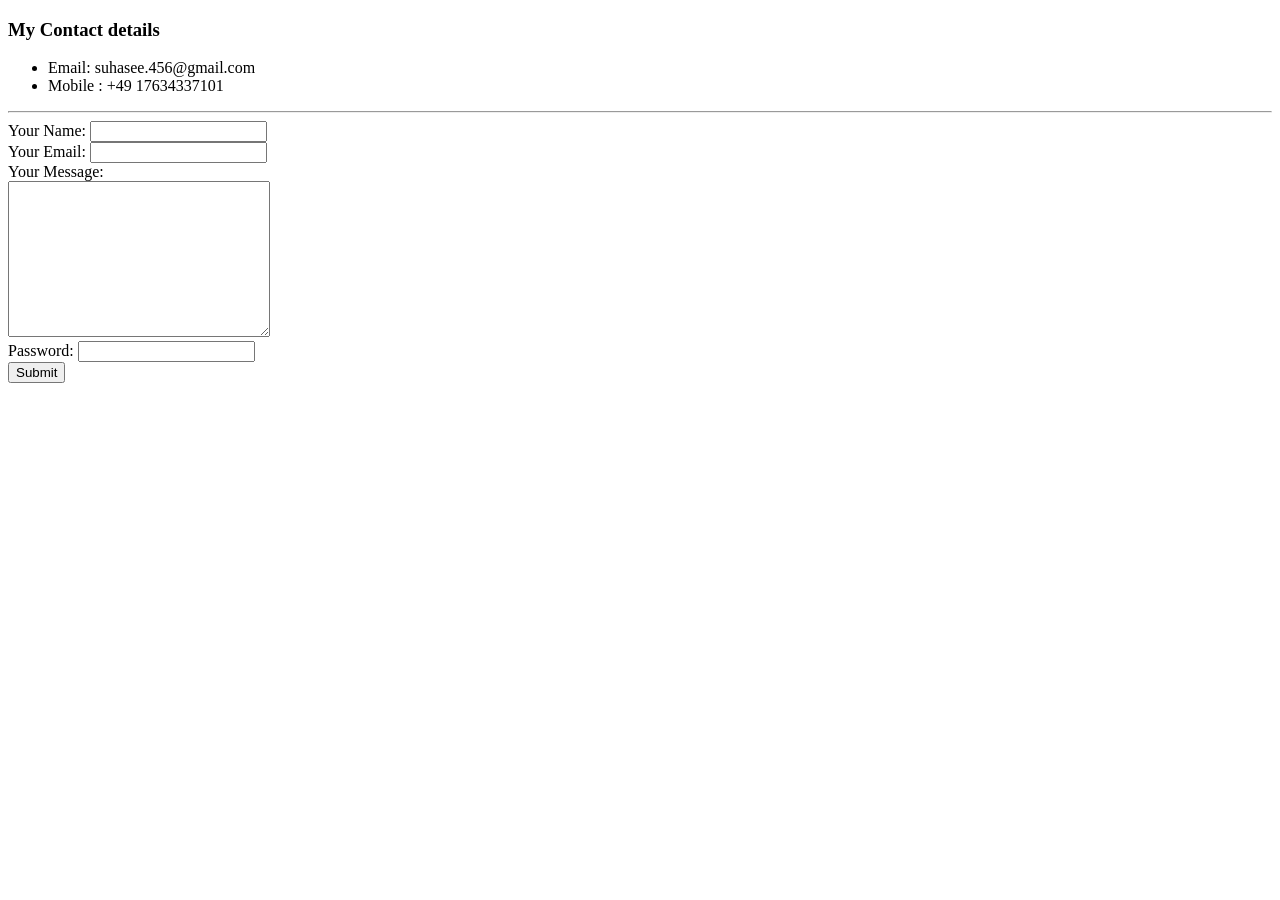
==== Contact me.html @ c67d60f5 "Add files via upload" ====
<!DOCTYPE html>
<html lang="en">
<head>
    <meta charset="UTF-8">
    <meta http-equiv="X-UA-Compatible" content="IE=edge">
    <meta name="viewport" content="width=device-width, initial-scale=1.0">
    <title>Contact Me</title>
</head>
<body>
    <h3>My Contact details</h3>
    <ul>
        <li>Email: suhasee.456@gmail.com</li>
        <li>Mobile : +49 17634337101</li>
    </ul>
    <hr>
    <form action="mailto:suhasee.456@gmail.com" method="POST" enctype="text/plain">
        <label for="">Your Name:</label>
        <input type="text" name="yourName"><br>
        <label for="">Your Email:</label>
        <input type="email" name="yourEmail"><br>
        <label for="">Your Message:</label><br>
        <textarea name="yourMessage" id="" cols="30" rows="10"></textarea>
    
        <br>    
        <label for="">Password:</label>
        <input type="password" name="" id=""><br>
        <input type="submit">

    </form>
</body>
</html>
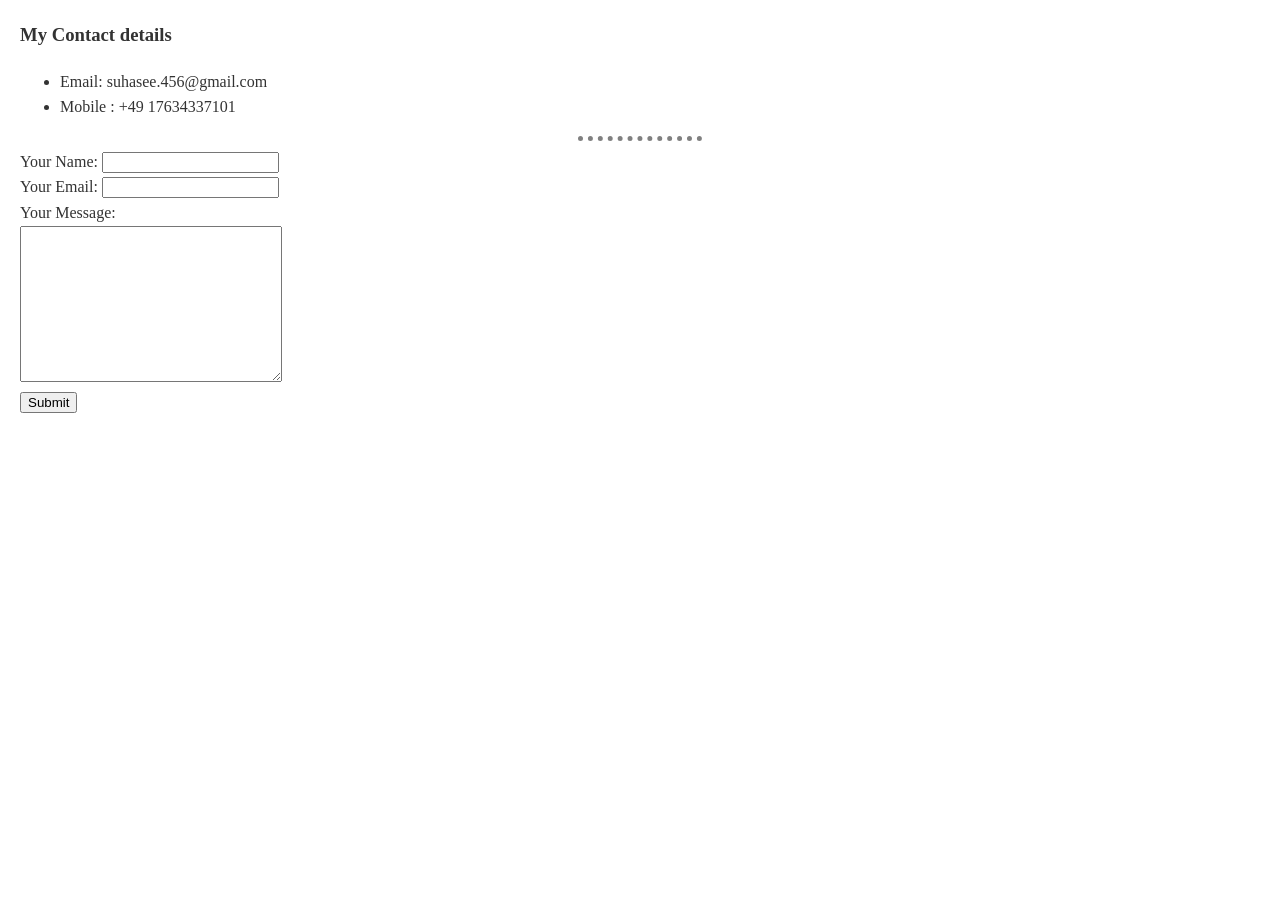
==== commit 64830c7f: "updated resume" ====
--- a/Contact me.html
+++ b/Contact me.html
@@ -5,6 +5,7 @@
     <meta http-equiv="X-UA-Compatible" content="IE=edge">
     <meta name="viewport" content="width=device-width, initial-scale=1.0">
     <title>Contact Me</title>
+    <link rel="stylesheet" href="css/styles.css">
 </head>
 <body>
     <h3>My Contact details</h3>
@@ -22,8 +23,7 @@
         <textarea name="yourMessage" id="" cols="30" rows="10"></textarea>
     
         <br>    
-        <label for="">Password:</label>
-        <input type="password" name="" id=""><br>
+        
         <input type="submit">
 
     </form>
--- a/css/styles.css
+++ b/css/styles.css
@@ -0,0 +1,137 @@
+/**TAG Selectors**/
+body {
+    font-family: "Times New Roman", Times, serif;
+    line-height: 1.6;
+    margin: 20px;
+    color: #333;
+}
+
+.resume-container {
+    width: 800px;
+    margin: 0 auto;
+}
+
+.header {
+    display: flex;
+    justify-content: space-between;
+    align-items: flex-start;
+    border-bottom: 2px solid #000;
+    padding-bottom: 10px;
+}
+
+.header h1 {
+    font-size: 32px;
+    margin: 0;
+}
+
+.header p {
+    margin: 0;
+    font-size: 14px;
+}
+
+.header img {
+    width: 140px;
+    height: 170px;
+    object-fit: cover;
+    border: 1px solid #ddd;
+}
+
+.summary {
+    margin: 20px 0;
+    font-size: 16px;
+}
+
+.work-experience,
+.academic-projects {
+    margin: 20px 0;
+}
+
+.work-experience h2,
+.academic-projects h2 {
+    font-size: 22px;
+    /* border-bottom: 2px solid #000; */
+    padding-bottom: 5px;
+}
+
+.job,
+.project {
+    margin: 20px 0;
+}
+
+.job h3,
+.project h3 {
+    font-size: 18px;
+    margin: 0;
+    /* font-weight: normal; */
+}
+
+.job .date,
+.project .date {
+    float: right;
+    font-size: 14px;
+    font-style: italic;
+    margin-top: -20px;
+}
+
+.job ul,
+.project ul {
+    list-style-type: circle;
+    margin: 10px 0;
+    padding-left: 20px;
+}
+
+.job ul li,
+.project ul li {
+    margin-bottom: 5px;
+}
+
+.project a {
+    color: #1a0dab;
+    text-decoration: none;
+}
+
+.project a:hover {
+    text-decoration: underline;
+}
+
+.project .code-link {
+    font-style: italic;
+    font-size: 14px;
+    color: #555;
+}
+
+
+hr {
+    border-style: none;
+    border-top-style: dotted;
+    border-color: grey;
+    border-width: 5px;
+    width: 10%;
+}
+
+.skills-table {
+    width: 70%;
+    margin: 20px auto;
+    border-collapse: collapse;
+    border: 1px solid #000;
+}
+
+.skills-table th, .skills-table td {
+    border: 1px solid #000;
+    padding: 10px;
+    text-align: left;
+}
+
+.skills-table th {
+    background-color: #f2f2f2;
+    width: 20%;
+}
+
+.skills-table td {
+    width: 40%;
+}
+
+.skills-table td:last-child {
+    width: 20%;
+    text-align: center;
+}
